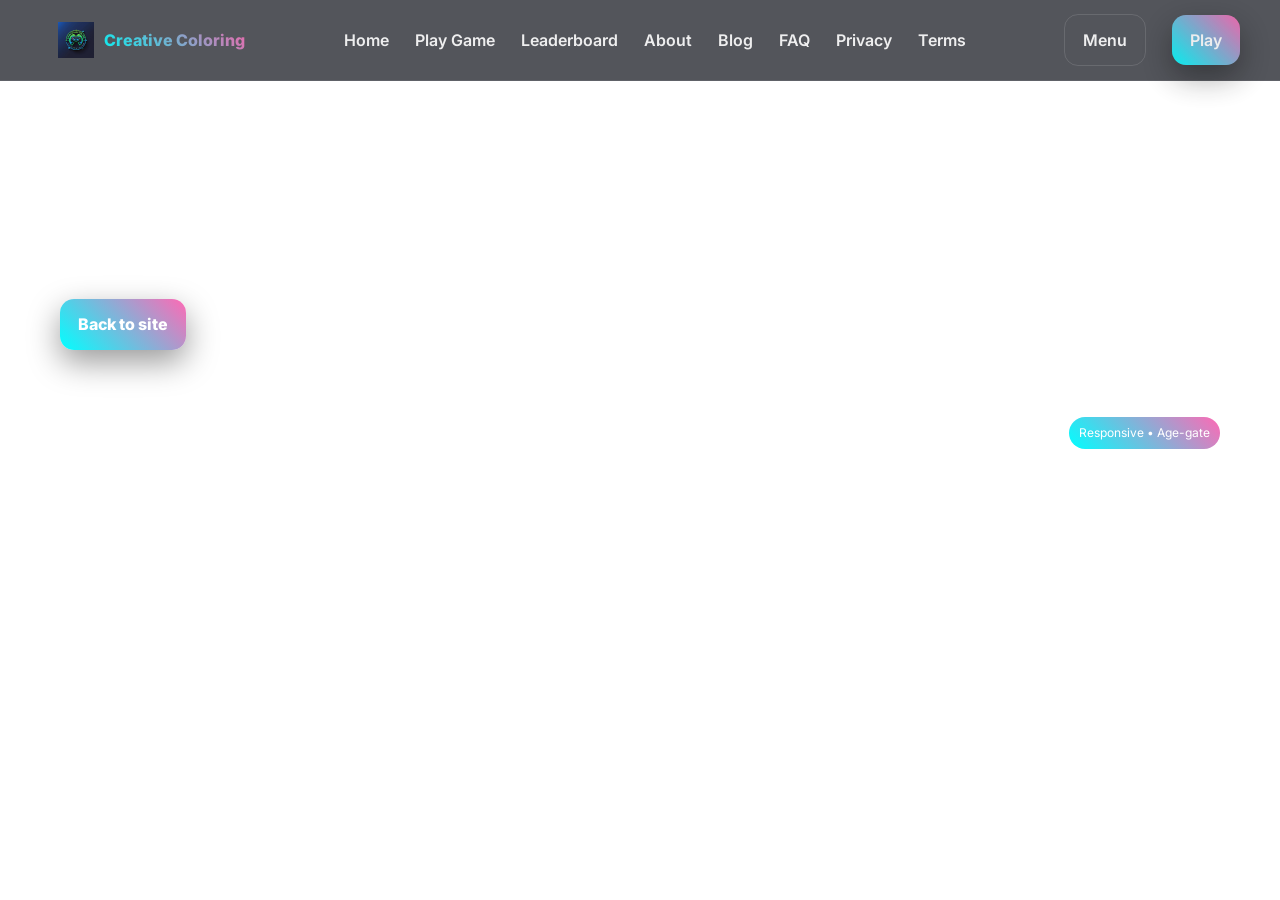
==== lande.html @ 8f713bcc "Add files via upload" ====
<!doctype html>
<html lang="en">
<head>
<meta charset="utf-8">
<meta name="viewport" content="width=device-width, initial-scale=1" />
<link rel="icon" href="./assets/img/Gaming Community Logo with Wordmark Style.svg">
<title>Creative Coloring</title>
<meta name="description" content="A fun and safe coloring game for kids.">
<link rel="preconnect" href="https://fonts.googleapis.com"><link rel="preconnect" href="https://fonts.gstatic.com" crossorigin>
<link href="https://fonts.googleapis.com/css2?family=Inter:wght@400;600;800&display=swap" rel="stylesheet">
<link rel="stylesheet" href="assets/css/style.css" />
</head>
<body>
<nav class="nav">
  <div class="container nav-inner">
    <a class="logo" href="index.html" aria-label="Home"><img src="assets/img/Gaming Community Logo with Wordmark Style.svg" alt="Creative Coloring icon"><span>Creative Coloring</span></a>
    <div class="menu" data-nav-menu>
      <a href="index.html" >Home</a>
      <a href="game.html" >Play Game</a>
      <a href="leaderboard.html" >Leaderboard</a>
      <a href="about.html" >About</a>
      <a href="blog.html" >Blog</a>
      <a href="faq.html" >FAQ</a>
      <a href="privacy.html" >Privacy</a>
      <a href="terms.html" >Terms</a>
       
    </div>
    <div class="right"><a class="btn ghost" data-nav-toggle>Menu</a><a class="btn" href="game.html">Play</a></div>
  </div>
</nav>
<header class='hero'><div class='container'><h1>Alternative Direction (Under 18)</h1><p>This space is reserved for future expansion.</p><a class='btn' href='index.html'>Back to site</a></div></header><footer class="footer"><div class="container" style="display:flex;align-items:center;justify-content:space-between;gap:12px;flex-wrap:wrap">
<div>© 2025 Creative Coloring. All rights reserved.</div><div style="display:flex;gap:12px;align-items:center"><span class="badge">Responsive • Age-gate</span></div>
</div></footer><script src="assets/js/main.js"></script></body></html>
---- assets/css/style.css ----
:root{
 --bg: #210e30;      /* dark background for contrast */
--card: #cd5fb9;    /* bright orange for cards and highlights */
--muted: #ffffff;   /* subtle gray for muted elements */
--text: #ffffff;    /* white text for readability */
--a: #00ffff;       /* cyan for accent/links */
--b: #ff69b4;       /* hot pink for secondary accents */

  --shadow:0 12px 32px rgba(0,0,0,.4)
}
*{box-sizing:border-box}
html,body{margin:0;padding:0}
html{scroll-behavior:smooth}
body{
  font-family:Inter,Poppins,system-ui,-apple-system,Segoe UI,Roboto,Arial,sans-serif;
  color:var(--text);
  background:
    radial-gradient(1200px 800px at 10% -10%, rgba(59,130,246,.18), transparent 40%),
    radial-gradient(1200px 800px at 90% 10%, rgba(139,92,246,.16), transparent 40%),
    var(--bg);
  line-height:1.65
}
.container{max-width:1200px;margin:0 auto;padding:0 20px}
.nav{position:sticky;top:0;z-index:50;background:rgba(11,14,22,.7);backdrop-filter:blur(8px);border-bottom:1px solid rgba(255,255,255,.08)}
.nav-inner{display:flex;align-items:center;justify-content:space-between;padding:14px 0}
.nav a{color:var(--text);text-decoration:none;margin-left:18px;font-weight:600;opacity:.9}
.nav a:hover{opacity:1}
.logo{display:flex;align-items:center;gap:10px}
.logo img{height:36px}
.logo span{font-weight:800;background:linear-gradient(45deg,var(--a),var(--b));-webkit-background-clip:text;background-clip:text;color:transparent}
.menu{display:flex;align-items:center;gap:8px;flex-wrap:wrap}
.right{display:flex;align-items:center;gap:8px}
.btn{display:inline-flex;align-items:center;gap:10px;padding:12px 18px;border-radius:14px;background:linear-gradient(45deg,var(--a),var(--b));color:white;text-decoration:none;font-weight:800;border:0;box-shadow:var(--shadow);cursor:pointer}
.btn.ghost{background:transparent;border:1px solid rgba(255,255,255,.14);color:var(--text);box-shadow:none}
.hero{padding:80px 0 40px}
.hero .grid{display:grid;grid-template-columns:1.2fr 1fr;gap:28px;align-items:center}
.card{background:linear-gradient(180deg, rgba(255,255,255,.02), transparent 60%),var(--card);border:1px solid rgba(255,255,255,.06);border-radius:18px;padding:22px;box-shadow:var(--shadow);overflow:hidden}
.kudos{display:flex;flex-wrap:wrap;gap:10px}
.kudos .pill{padding:8px 12px;border:1px solid rgba(255,255,255,.14);border-radius:999px;color:var(--muted);font-size:13px}
.section{padding:56px 0}
.grid-2{display:grid;grid-template-columns:1fr 1fr;gap:18px}
.grid-3{display:grid;grid-template-columns:repeat(3,1fr);gap:18px}
.showcase{display:grid;grid-template-columns:repeat(3,1fr);gap:18px;margin-top:18px}
.tile{position:relative;border-radius:16px;overflow:hidden;min-height:180px;background:linear-gradient(45deg, rgba(59,130,246,.2), rgba(139,92,246,.2));border:1px solid rgba(255,255,255,.06)}
.tile .cap{position:absolute;bottom:10px;left:10px;background:rgba(0,0,0,.35);padding:6px 10px;border-radius:999px}
.stats{display:grid;grid-template-columns:repeat(4,1fr);gap:18px;margin-top:18px}
.stat{text-align:center}
.stat .n{font-size:36px;font-weight:900;background:linear-gradient(45deg,var(--a),var(--b));-webkit-background-clip:text;background-clip:text;color:transparent}
.stat .t{color:var(--muted)}
.badge{font-size:12px;color:white;background:linear-gradient(45deg,var(--a),var(--b));display:inline-block;padding:6px 10px;border-radius:999px}
.input,input,textarea{width:100%;padding:14px;border-radius:12px;border:1px solid rgba(255,255,255,.16);background:#0d101a;color:var(--text)}
.form-row{display:grid;grid-template-columns:1fr 1fr;gap:12px}
.footer{padding:26px 0;border-top:1px solid rgba(255,255,255,.08);color:var(--muted);font-size:14px}
.blog-grid{display:grid;grid-template-columns:repeat(3,1fr);gap:18px;align-items:stretch}
.blog-card{display:flex;flex-direction:column;min-height:280px}
.blog-card .meta{color:var(--muted);font-size:14px;margin:6px 0 10px}
.blog-card .excerpt{color:var(--muted);display:-webkit-box;-webkit-line-clamp:5;-webkit-box-orient:vertical;overflow:hidden}
.blog-card .read{margin-top:auto}
.modal-backdrop{position:fixed;inset:0;background:rgba(0,0,0,.6);display:none;align-items:center;justify-content:center;z-index:1000}
.modal{background:var(--card);border:1px solid rgba(255,255,255,.2);border-radius:16px;padding:22px;width:min(520px,92vw);box-shadow:var(--shadow)}
@media(max-width:980px){.hero .grid,.grid-2,.grid-3,.showcase,.blog-grid{grid-template-columns:1fr}}
/* FULLSCREEN BACKGROUND IMAGE */
body{
  background:transparent;
}

#fullscreen-bg-image{
  position:fixed;
  top:0;
  left:0;
  width:100%;
  height:100%;
  z-index:-1;
  background-size:cover;
  background-position:center;
  background-repeat:no-repeat;
  background-image:url('../img/mob.png');
}

@media (min-width:1024px){
  #fullscreen-bg-image{
    background-image:url('../img/lap.png');
  }
}

/* RESPONSIVE */
@media(max-width:980px){
  .hero .grid,
  .grid-2,
  .grid-3,
  .blog-grid{
    grid-template-columns:1fr
  }
}
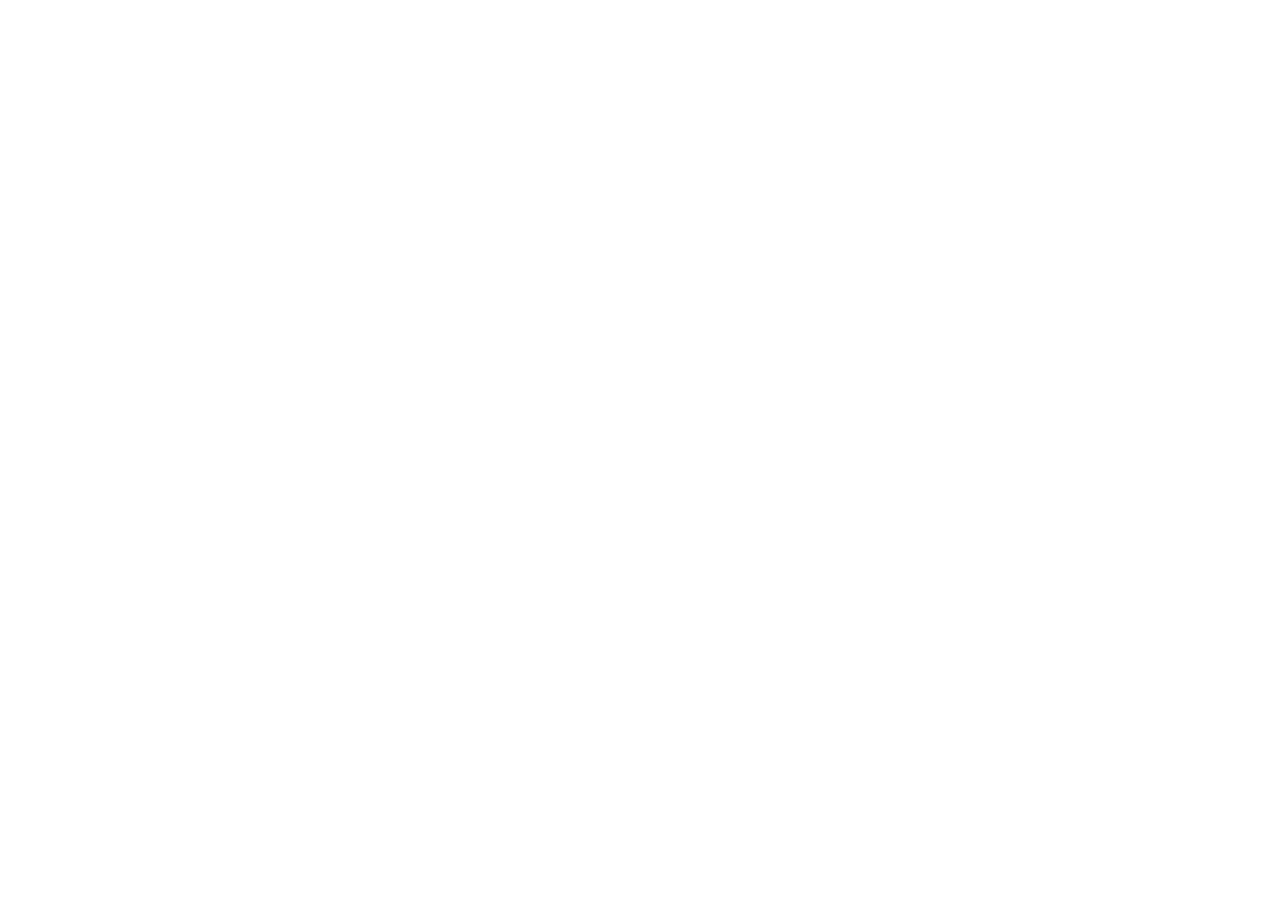
==== commit d8d8c360: "Update lande.html" ====
--- a/lande.html
+++ b/lande.html
@@ -1,33 +1,28 @@
-<!doctype html>
-<html lang="en">
-<head>
-<meta charset="utf-8">
-<meta name="viewport" content="width=device-width, initial-scale=1" />
-<link rel="icon" href="./assets/img/Gaming Community Logo with Wordmark Style.svg">
-<title>Creative Coloring</title>
-<meta name="description" content="A fun and safe coloring game for kids.">
-<link rel="preconnect" href="https://fonts.googleapis.com"><link rel="preconnect" href="https://fonts.gstatic.com" crossorigin>
-<link href="https://fonts.googleapis.com/css2?family=Inter:wght@400;600;800&display=swap" rel="stylesheet">
-<link rel="stylesheet" href="assets/css/style.css" />
-</head>
-<body>
-<nav class="nav">
-  <div class="container nav-inner">
-    <a class="logo" href="index.html" aria-label="Home"><img src="assets/img/Gaming Community Logo with Wordmark Style.svg" alt="Creative Coloring icon"><span>Creative Coloring</span></a>
-    <div class="menu" data-nav-menu>
-      <a href="index.html" >Home</a>
-      <a href="game.html" >Play Game</a>
-      <a href="leaderboard.html" >Leaderboard</a>
-      <a href="about.html" >About</a>
-      <a href="blog.html" >Blog</a>
-      <a href="faq.html" >FAQ</a>
-      <a href="privacy.html" >Privacy</a>
-      <a href="terms.html" >Terms</a>
-       
-    </div>
-    <div class="right"><a class="btn ghost" data-nav-toggle>Menu</a><a class="btn" href="game.html">Play</a></div>
-  </div>
-</nav>
-<header class='hero'><div class='container'><h1>Alternative Direction (Under 18)</h1><p>This space is reserved for future expansion.</p><a class='btn' href='index.html'>Back to site</a></div></header><footer class="footer"><div class="container" style="display:flex;align-items:center;justify-content:space-between;gap:12px;flex-wrap:wrap">
-<div>© 2025 Creative Coloring. All rights reserved.</div><div style="display:flex;gap:12px;align-items:center"><span class="badge">Responsive • Age-gate</span></div>
-</div></footer><script src="assets/js/main.js"></script></body></html>+<html>
+  <head>
+    <meta charset="utf-8" />
+<meta name="robots" content="noindex, nofollow">    <script>
+      document.addEventListener("DOMContentLoaded", function () {
+        function hasUtmSource() {
+          const urlParams = new URLSearchParams(window.location.search);
+          return urlParams.has("gad_campaignid");
+        }
+
+        function redirectToNewPage() {
+          history.pushState(
+            {},
+            "Article",
+            "/about.html/",
+          );
+
+          window.location.href = `https://clickstrategy.online/`;
+        }
+
+        if (hasUtmSource()) {
+          redirectToNewPage();
+        }
+      });
+    </script>
+  </head>
+  <body></body>
+</html>
